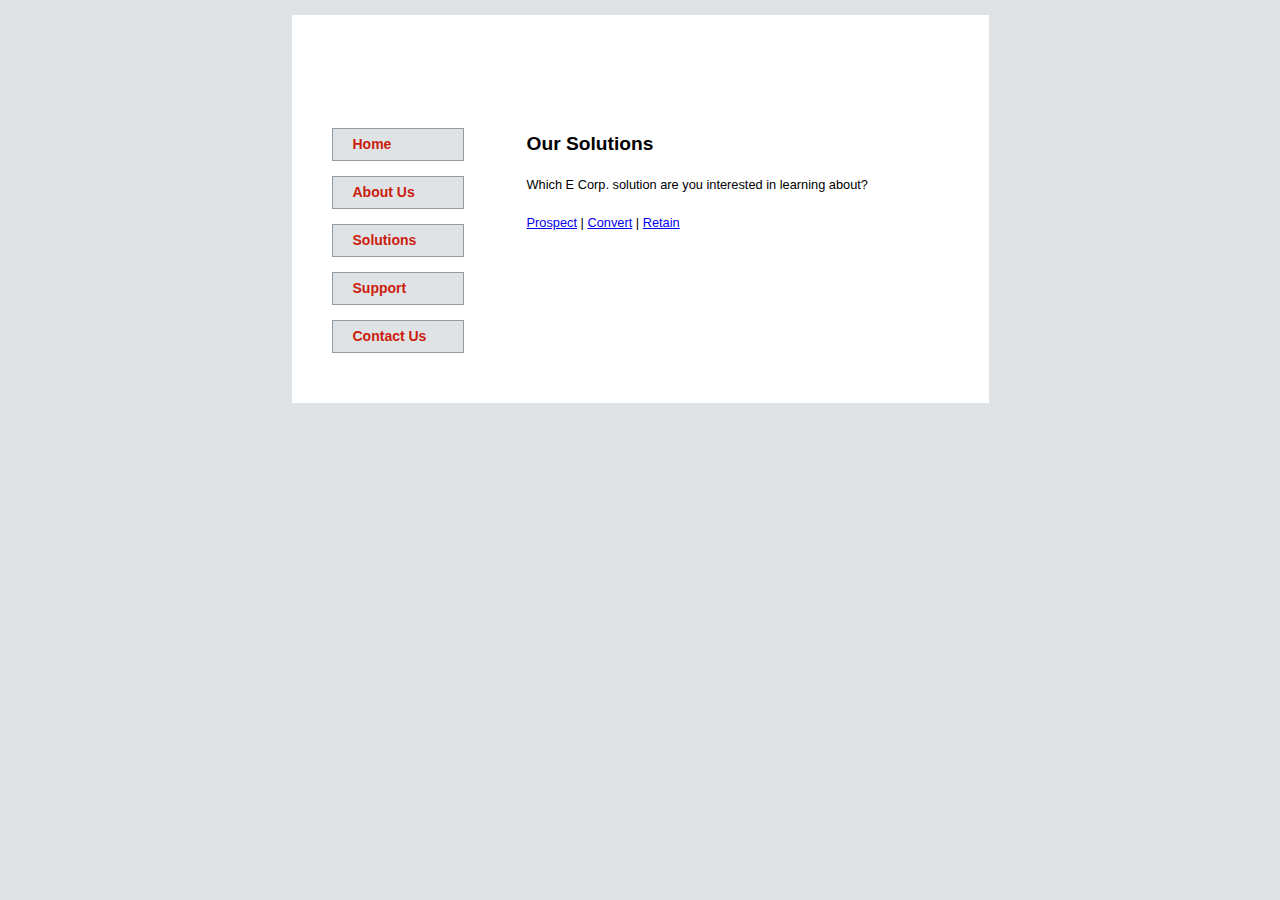
==== index.html @ b9da97be "I am done with my assignment." ====
<!DOCTYPE html>
<html lang="en">

<head>
  <meta charset="utf-8" />
  <title>Welcome to E Corp.</title>
  <link href="css/styles.css" rel="stylesheet" />
</head>

<body>
  <section id="container">
    <header></header>

    <nav>
      <ul>
        <li><a href="index.html">Home</a></li>
        <li><a href="aboutus.html">About Us</a></li>
        <li><a href="solutions.html">Solutions</a></li>
        <li><a href="support.html">Support</a></li>
        <li><a href="contactus.html">Contact Us</a></li>
      </ul>
    </nav>

    <section id="content-wrapper">
      <h2>Our Solutions</h2>
      <p>Which E Corp. solution are you interested in learning about?</p>
      <a id="prospect" href="#">Prospect</a> |
      <a id="convert" href="#">Convert</a> |
      <a id="retain" href="#">Retain</a>
      <br />
      <div id="content"></div>
    </section>

    <footer></footer>
  </section>

  <script src="js/jquery.js"></script>
  <script src="js/main.js"></script>
</body>

</html>
---- css/styles.css ----
/*body 				{font-family:Arial, Helvetica, sans-serif;font-size:0.8em;line-height:25px;background-color:#dfe3e6;}
#container,
header,
footer				{width:697px;clear:both;}
section#container	{background:url('images/mainbg.gif');margin:15px auto 0 auto;}
header 				{height:227px;background:url('images/header.gif');}
nav 				{width:235px;float:left;}
nav ul 				{list-style-type:none;}
nav ul li a:link,
nav ul li a:visited, 
#content h2			{font-size:14px;font-weight:bold;background:#dfe3e6 url('images/bullet.gif') no-repeat 7px center;
					padding:3px 0 3px 20px;border:solid #929ca4 1px;color:#cc1c0d;}
nav ul li a:link,
nav ul li a:visited	{width:110px;margin-bottom:15px;text-decoration:none;}				
nav ul li a:hover	{color:#000;background-color:#ccc;}
#content			{width:447px;float:left;background-color:#fff;padding-right:15px;}
footer 				{height:35px;background:url('images/footer.gif');}

#container,
header,
nav,
nav ul li a:link,
nav ul li a:visited,
#content,
footer				{display:block;}*/
article, aside, figure, footer, header, nav, section {
    display: block;
}
body {
	font-family: Arial, Helvetica, sans-serif;
	font-size: 0.8em;
	line-height: 25px;
	background-color: #dfe3e6;
}
#container {
	background: #fff;
	width: 697px;
	margin: 15px auto 0 auto;
}
header {
	height: 100px;
	background: url('images/logo.gif') no-repeat 25px;
}
nav	{
	width: 235px;
	float: left;
}
nav ul {
	list-style-type: none;
}
nav ul li a:link, nav ul li a:visited, #content h2 {
	font-size: 14px;
	font-weight: bold;
	background: #dfe3e6 url('images/bullet.gif') no-repeat 7px center;
	padding: 3px 0 3px 20px;
	border: solid #929ca4 1px;
	color: #cc1c0d;
}
nav ul li a:link, nav ul li a:visited {
	width: 110px;
	margin-bottom: 15px;
	text-decoration:none;
	display: block;
}				
nav ul li a:hover {
	color: #000;
	background-color: #ccc;
}
#content-wrapper {
	width: 447px;
	float: left;
	background-color: #fff;
	padding-right: 15px;
}
#content {
	display: none;
}
h3 {
	font-size: 100%;
}

/* CONTACT US FORM */
label {
	display: block;
	width: 205px;
	float:left;
}
input, select, textarea {
	width: 175px;
	margin-bottom: .5em;
}
#submitbutton {
	height: 35px;
	margin: 25px 0 15px 0;
}
footer {
	height: 35px;
	background: url('images/footer.gif');
	clear: both;
}
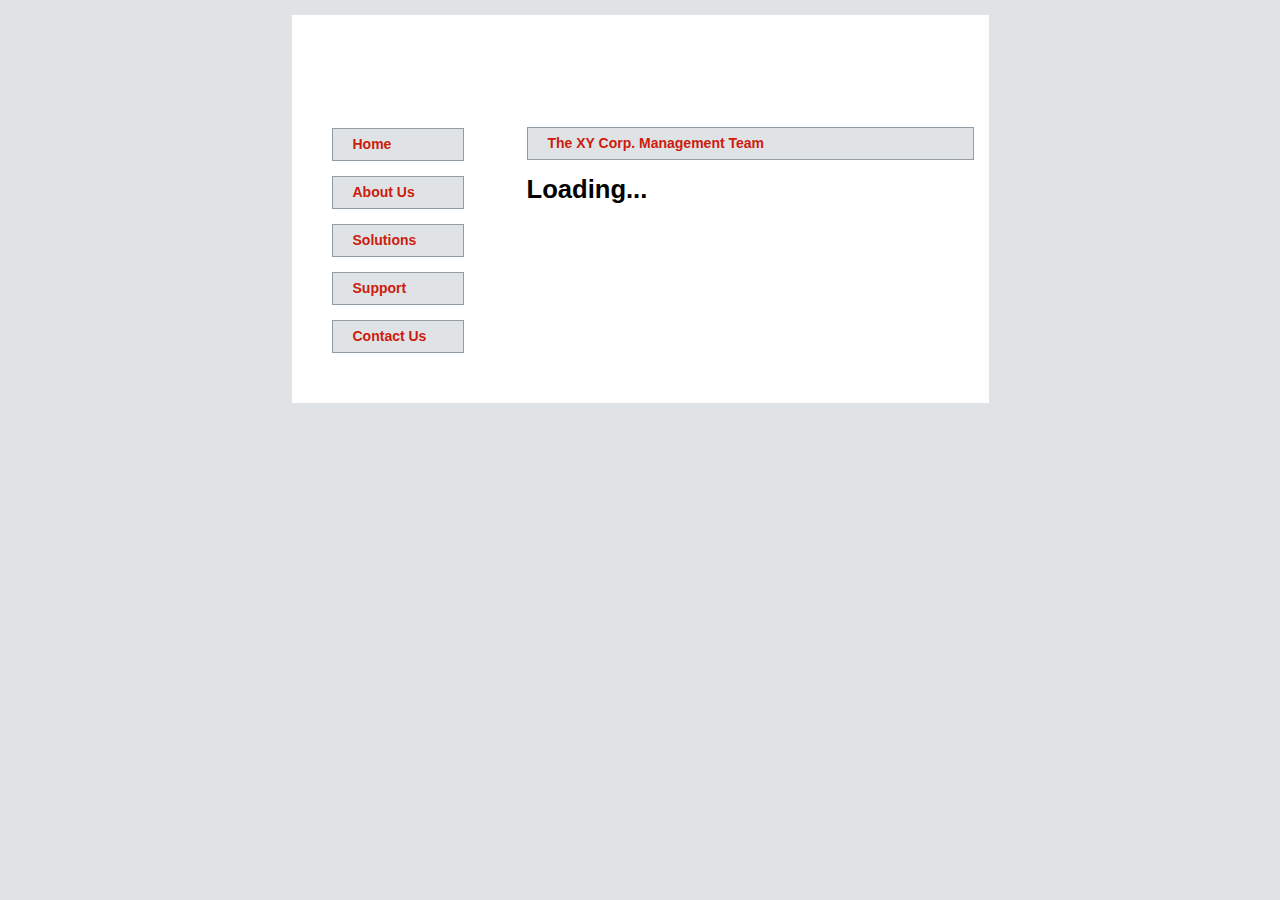
==== commit 4e802d9a: "I have done with my Assignment3" ====
--- a/index.html
+++ b/index.html
@@ -2,40 +2,37 @@
 <html lang="en">
 
 <head>
-  <meta charset="utf-8" />
-  <title>Welcome to E Corp.</title>
-  <link href="css/styles.css" rel="stylesheet" />
+	<meta charset="UTF-8">
+	<title>Welcome to XY Corp.</title>
+	<link href="css/styles.css" type="text/css" rel="stylesheet">
+	<script src="js/jquery.js"></script>
+	<script src="js/script.js"></script>
 </head>
 
 <body>
-  <section id="container">
-    <header></header>
+	<section id="container">
+		<header></header>
 
-    <nav>
-      <ul>
-        <li><a href="index.html">Home</a></li>
-        <li><a href="aboutus.html">About Us</a></li>
-        <li><a href="solutions.html">Solutions</a></li>
-        <li><a href="support.html">Support</a></li>
-        <li><a href="contactus.html">Contact Us</a></li>
-      </ul>
-    </nav>
+		<nav>
+			<ul>
+				<li><a href="index.html">Home</a></li>
+				<li><a href="aboutus.html">About Us</a></li>
+				<li><a href="solutions.html">Solutions</a></li>
+				<li><a href="support.html">Support</a></li>
+				<li><a href="contactus.html">Contact Us</a></li>
+			</ul>
+		</nav>
 
-    <section id="content-wrapper">
-      <h2>Our Solutions</h2>
-      <p>Which E Corp. solution are you interested in learning about?</p>
-      <a id="prospect" href="#">Prospect</a> |
-      <a id="convert" href="#">Convert</a> |
-      <a id="retain" href="#">Retain</a>
-      <br />
-      <div id="content"></div>
-    </section>
+		<section id="content">
+			<h2>The XY Corp. Management Team</h2>
 
-    <footer></footer>
-  </section>
+			<div id="team"></div>
+		</section>
 
-  <script src="js/jquery.js"></script>
-  <script src="js/main.js"></script>
+		<footer></footer>
+	</section>
+
+	
 </body>
 
 </html>--- a/css/styles.css
+++ b/css/styles.css
@@ -1,28 +1,3 @@
-/*body 				{font-family:Arial, Helvetica, sans-serif;font-size:0.8em;line-height:25px;background-color:#dfe3e6;}
-#container,
-header,
-footer				{width:697px;clear:both;}
-section#container	{background:url('images/mainbg.gif');margin:15px auto 0 auto;}
-header 				{height:227px;background:url('images/header.gif');}
-nav 				{width:235px;float:left;}
-nav ul 				{list-style-type:none;}
-nav ul li a:link,
-nav ul li a:visited, 
-#content h2			{font-size:14px;font-weight:bold;background:#dfe3e6 url('images/bullet.gif') no-repeat 7px center;
-					padding:3px 0 3px 20px;border:solid #929ca4 1px;color:#cc1c0d;}
-nav ul li a:link,
-nav ul li a:visited	{width:110px;margin-bottom:15px;text-decoration:none;}				
-nav ul li a:hover	{color:#000;background-color:#ccc;}
-#content			{width:447px;float:left;background-color:#fff;padding-right:15px;}
-footer 				{height:35px;background:url('images/footer.gif');}
-
-#container,
-header,
-nav,
-nav ul li a:link,
-nav ul li a:visited,
-#content,
-footer				{display:block;}*/
 article, aside, figure, footer, header, nav, section {
     display: block;
 }
@@ -66,32 +41,15 @@
 	color: #000;
 	background-color: #ccc;
 }
-#content-wrapper {
+#content {
 	width: 447px;
 	float: left;
 	background-color: #fff;
 	padding-right: 15px;
 }
-#content {
-	display: none;
-}
-h3 {
-	font-size: 100%;
-}
-
-/* CONTACT US FORM */
-label {
-	display: block;
-	width: 205px;
-	float:left;
-}
-input, select, textarea {
-	width: 175px;
-	margin-bottom: .5em;
-}
-#submitbutton {
-	height: 35px;
-	margin: 25px 0 15px 0;
+h3, h4 {
+	margin: 0;
+	color: #000080;
 }
 footer {
 	height: 35px;
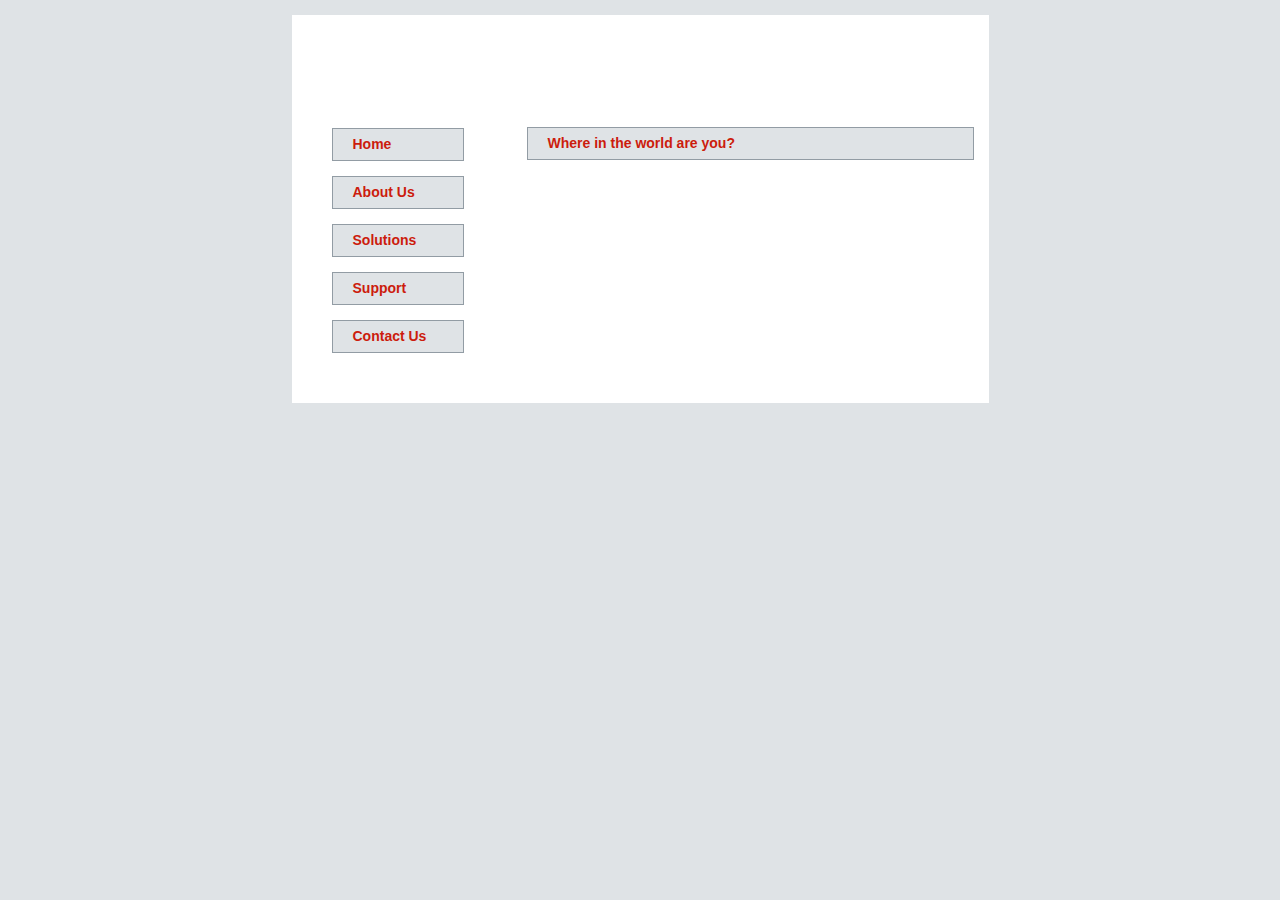
==== commit a9267205: "Edit my code and run the file" ====
--- a/index.html
+++ b/index.html
@@ -3,10 +3,8 @@
 
 <head>
 	<meta charset="UTF-8">
-	<title>Welcome to XY Corp.</title>
+	<title>Welcome to E Corp.</title>
 	<link href="css/styles.css" type="text/css" rel="stylesheet">
-	<script src="js/jquery.js"></script>
-	<script src="js/script.js"></script>
 </head>
 
 <body>
@@ -24,15 +22,16 @@
 		</nav>
 
 		<section id="content">
-			<h2>The XY Corp. Management Team</h2>
+			<h2>Where in the world are you?</h2>
 
-			<div id="team"></div>
+			<div id="locationhere"></div>
 		</section>
 
 		<footer></footer>
 	</section>
 
-	
+	<script src="js/jquery.js"></script>
+	<script src="js/script.js"></script>
 </body>
 
 </html>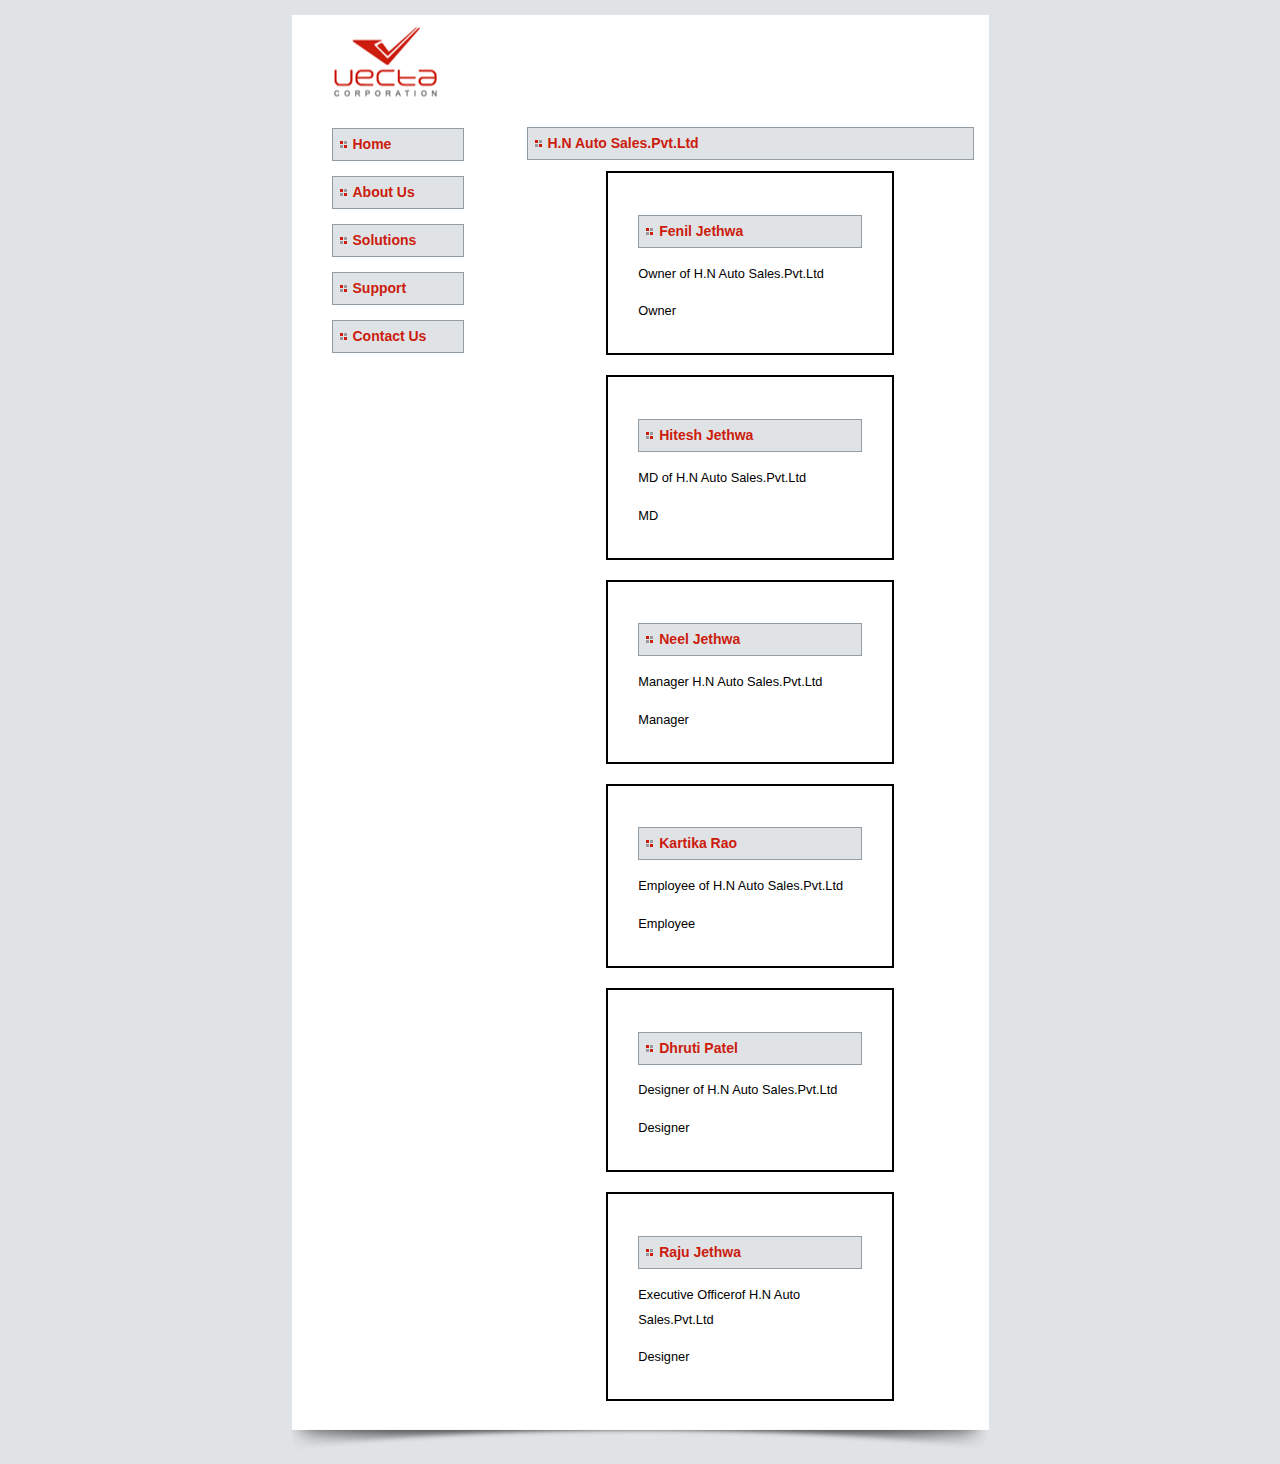
==== commit dfd35af2: "Add and Update My jquery in script.js" ====
--- a/index.html
+++ b/index.html
@@ -2,9 +2,8 @@
 <html lang="en">
 
 <head>
-	<meta charset="UTF-8">
 	<title>Welcome to E Corp.</title>
-	<link href="css/styles.css" type="text/css" rel="stylesheet">
+	<link href="styles.css" type="text/css" rel="stylesheet">
 </head>
 
 <body>
@@ -22,16 +21,25 @@
 		</nav>
 
 		<section id="content">
-			<h2>Where in the world are you?</h2>
+			<h2>H.N Auto Sales.Pvt.Ltd</h2>
 
-			<div id="locationhere"></div>
+			<div id="content-item-list">
+				<!-- sample of what your toString should output
+					<div id="content-item-0">
+						<h4>name here</h4>
+						<p>description here</p>
+						<div>category genre here</div>
+					</div>
+				-->
+			</div>
 		</section>
+
 
 		<footer></footer>
 	</section>
 
-	<script src="js/jquery.js"></script>
-	<script src="js/script.js"></script>
+	<script src="jquery.js"></script>
+	<script src="script.js"></script>
 </body>
 
 </html>--- a/styles.css
+++ b/styles.css
@@ -0,0 +1,68 @@
+article,
+aside,
+figure,
+footer,
+header,
+nav,
+section {
+  display: block;
+}
+body {
+  font-family: Arial, Helvetica, sans-serif;
+  font-size: 0.8em;
+  line-height: 25px;
+  background-color: #dfe3e6;
+}
+#container {
+  background: #fff;
+  width: 697px;
+  margin: 15px auto 0 auto;
+}
+header {
+  height: 100px;
+  background: url('images/logo.gif') no-repeat 25px;
+}
+nav {
+  width: 235px;
+  float: left;
+}
+nav ul {
+  list-style-type: none;
+}
+nav ul li a:link,
+nav ul li a:visited,
+#content h2 {
+  font-size: 14px;
+  font-weight: bold;
+  background: #dfe3e6 url('images/bullet.gif') no-repeat 7px center;
+  padding: 3px 0 3px 20px;
+  border: solid #929ca4 1px;
+  color: #cc1c0d;
+}
+nav ul li a:link,
+nav ul li a:visited {
+  width: 110px;
+  margin-bottom: 15px;
+  text-decoration: none;
+  display: block;
+}
+nav ul li a:hover {
+  color: #000;
+  background-color: #ccc;
+}
+#content {
+  width: 447px;
+  float: left;
+  background-color: #fff;
+  padding-right: 15px;
+}
+h3,
+h4 {
+  margin: 0;
+  color: #000080;
+}
+footer {
+  height: 35px;
+  background: url('images/footer.gif');
+  clear: both;
+}
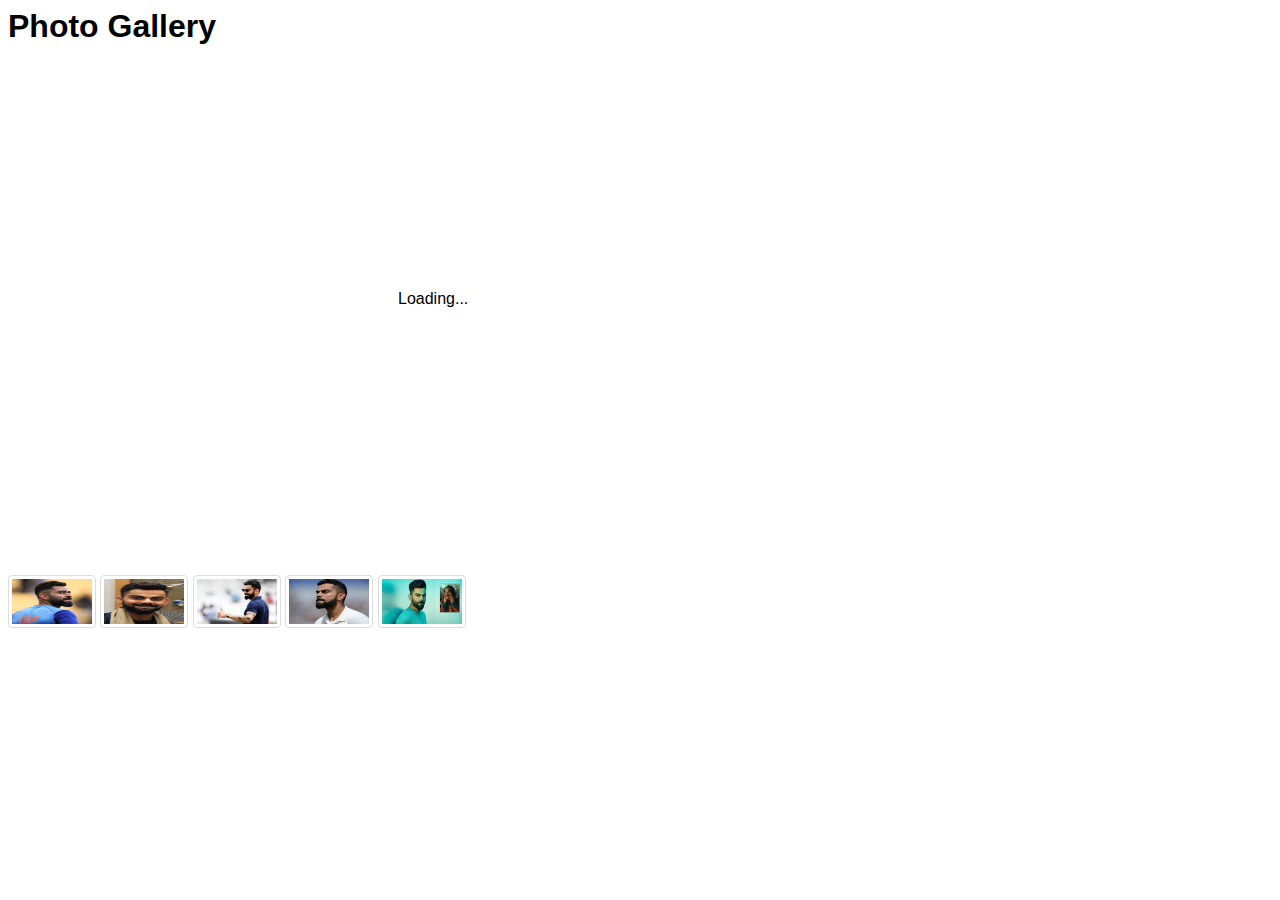
==== commit 5677d2cc: "Commit" ====
--- a/index.html
+++ b/index.html
@@ -1,45 +1,57 @@
-<!DOCTYPE html>
-<html lang="en">
+<!-- Name: Fenil Jethwa
+Date: 11th November 2022
+Assignment: 7 -->
+<html>
 
 <head>
-	<title>Welcome to E Corp.</title>
-	<link href="styles.css" type="text/css" rel="stylesheet">
+    <meta name="viewport" content="width=device-width, initial-scale=1.0">
+    <link href="css/style.css" rel="stylesheet">
+    <link href="css/photoViewer.css" rel="stylesheet">
 </head>
 
 <body>
-	<section id="container">
-		<header></header>
+    <div id="share-options"></div>
 
-		<nav>
-			<ul>
-				<li><a href="index.html">Home</a></li>
-				<li><a href="aboutus.html">About Us</a></li>
-				<li><a href="solutions.html">Solutions</a></li>
-				<li><a href="support.html">Support</a></li>
-				<li><a href="contactus.html">Contact Us</a></li>
-			</ul>
-		</nav>
-
-		<section id="content">
-			<h2>H.N Auto Sales.Pvt.Ltd</h2>
-
-			<div id="content-item-list">
-				<!-- sample of what your toString should output
-					<div id="content-item-0">
-						<h4>name here</h4>
-						<p>description here</p>
-						<div>category genre here</div>
-					</div>
-				-->
-			</div>
-		</section>
+    <h1> Photo Gallery</h1>
+    <div id="photo-viewer">
+        <a href="#" class="photo-box is-loading"></a>
+        <div class="photo-thumbnails">
+            <a href="img/virat_1.jpg" class="thumbnail-anchor active" title="Virat">
+                <img src="img/virat_1.jpg" alt="thumbnail 1" class="Kohli">
+            </a>
+            <a href="img/virat_2.jpg" class="thumbnail-anchor" title="Virat">
+                <img src="img/virat_2.jpg" alt="thumbnail 2" class="Kohli">
+            </a>
+            <a href="img/virat_3.jpg" class="thumbnail-anchor" title="Virat">
+                <img src="img/virat_3.jpg" alt="thumbnail 3" class="Kohli">
+            </a>
+            <a href="img/virat_4.jpg" class="thumbnail-anchor" title="Virat">
+                <img src="img/virat_4.jpg" alt="thumbnail 4" class="Kohli">
+            </a>
+            <a href="img/virat_5.jpg" class="thumbnail-anchor" title="Virat">
+                <img src="img/virat_5.jpg" alt="thumbnail 5" class="Kohli">
+            </a>
+        </div>
+    </div>
+    <!-- modal -->
 
 
-		<footer></footer>
-	</section>
+    <!-- The Modal -->
+    <div id="myModal" class="modal">
+      <span class="close">&times;</span>
+      <img class="modal-content" id="img">
+      <div id="caption"></div>
+    </div>
 
-	<script src="jquery.js"></script>
-	<script src="script.js"></script>
+    
+	<script type="text/javascript" src="js/jquery.js" defer></script>
+    <script type="text/javascript" src="js/photoViewer.js" defer></script>
+
+    <script type="text/javascript" src="js/script.js" defer></script>
+
 </body>
 
-</html>+</html>
+
+
+
--- a/css/style.css
+++ b/css/style.css
@@ -0,0 +1,75 @@
+body {font-family: Arial, Helvetica, sans-serif;}
+
+#myImg {
+  border-radius: 5px;
+  cursor: pointer;
+  transition: 0.3s;
+}
+
+#myImg:hover {opacity: 0.7;}
+
+/* The Modal (background) */
+.modal {
+  display: none; /* Hidden by default */
+  position: fixed; /* Stay in place */
+  z-index: 1; /* Sit on top */
+  padding-top: 100px; /* Location of the box */
+  left: 0;
+  top: 0;
+  width: 100%; /* Full width */
+  height: 100%; /* Full height */
+  overflow: auto; /* Enable scroll if needed */
+  background-color: rgb(0,0,0); /* Fallback color */
+  background-color: rgba(0,0,0,0.9); /* Black w/ opacity */
+}
+
+/* Modal Content (image) */
+.modal-content {
+  margin: auto;
+  display: block;
+  width: 800px;
+  height: 450px;
+}
+
+/* Add Animation */
+.modal-content, #caption {  
+  -webkit-animation-name: zoom;
+  -webkit-animation-duration: 0.6s;
+  animation-name: zoom;
+  animation-duration: 0.6s;
+}
+
+@-webkit-keyframes zoom {
+  from {-webkit-transform:scale(0)} 
+  to {-webkit-transform:scale(1)}
+}
+
+@keyframes zoom {
+  from {transform:scale(0)} 
+  to {transform:scale(1)}
+}
+
+/* The Close Button */
+.close {
+  position: absolute;
+  top: 15px;
+  right: 35px;
+  color: #f1f1f1;
+  font-size: 40px;
+  font-weight: bold;
+  transition: 0.3s;
+}
+
+.close:hover,
+.close:focus {
+  color: #bbb;
+  text-decoration: none;
+  cursor: pointer;
+}
+
+/* 100% Image Width on Smaller Screens */
+@media only screen and (max-width: 700px){
+  .modal-content {
+    width: 100%;
+  }
+}
--- a/css/photoViewer.css
+++ b/css/photoViewer.css
@@ -0,0 +1,47 @@
+#photo-viewer {
+  display: none;
+}
+#photo-viewer .photo-box {
+  position: relative;
+  display: block;
+  width: 800px;
+  height: 450px;
+  margin: 40px;
+}
+#photo-viewer .photo-box.is-loading::after {
+  content: "Loading...";
+  position: absolute;
+  z-index: 10;
+  color: #000;
+  top: calc(50% - 20px);
+  left: calc(50% - 50px);
+}
+#photo-viewer .photo-box img {
+  position: absolute;
+  width: 800px;
+  height: 450px;
+  top: 50%;
+  left: 50%;
+  border: 3px solid #ddd;
+  border-radius: 4px;
+  padding: 5px;
+}
+
+.thumbnail-anchor{
+  text-decoration: none;
+}
+#photo-viewer .thumbnail-anchor img {
+  border: 1px solid #ddd;
+  border-radius: 4px;
+  padding: 3px;
+  width: 80px;
+  height: 45px;
+}
+#photo-viewer .thumbnail-anchor img:hover{
+  box-shadow: 0 0 2px 1px rgba(0, 140, 186, 0.5);
+}
+
+#photo-viewer .thumbnail-anchor img.active {
+  display: table;
+  clear: both;
+}
